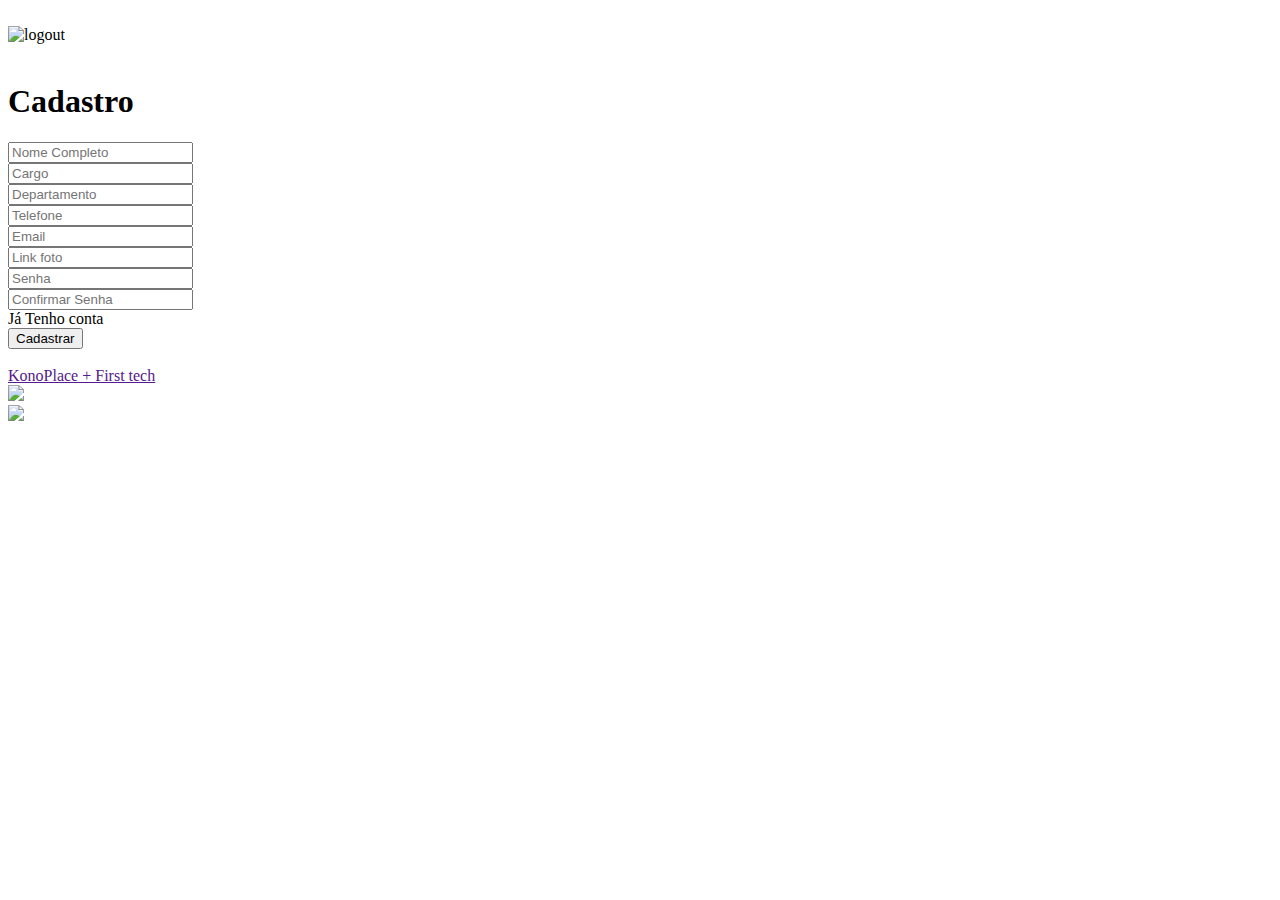
==== src/main/resources/templates/index.html @ 281c36be "changed html tag" ====
<!DOCTYPE html SYSTEM "http://www.thymeleaf.org/dtd/xhtml1-strict-thymeleaf-spring4-4.dtd">
<html xmlns="http://www.w3.org/1999/xhtml" xmlns:th="http://www.thymeleaf.org" lang="pt-br">

<head>
  <meta charset="UTF-8">
  <meta http-equiv="X-UA-Compatible" content="IE=edge">
  <meta name="viewport" content="width=device-width, initial-scale=1.0">
  <title>KonoPlace</title>
  <!-- CSS only -->
  <link href="https://cdn.jsdelivr.net/npm/bootstrap@5.2.0-beta1/dist/css/bootstrap.min.css" rel="stylesheet"
    integrity="sha384-0evHe/X+R7YkIZDRvuzKMRqM+OrBnVFBL6DOitfPri4tjfHxaWutUpFmBp4vmVor" crossorigin="anonymous">
  <link rel="preconnect" href="https://fonts.googleapis.com">
  <link rel="preconnect" href="https://fonts.gstatic.com" crossorigin>
  <link
    href="https://fonts.googleapis.com/css2?family=Poppins:ital,wght@0,100;0,200;0,300;0,400;0,500;0,600;0,700;0,800;0,900;1,100;1,200;1,300;1,400;1,500;1,600;1,700;1,800;1,900&display=swap"
    rel="stylesheet">
  <link rel="stylesheet" th:href="@{/styles/styles.css}">
  <link rel="shortcut icon" th:href="@{/assets/orange-logo.png}" type="image/x-icon">
</head>

<body>

  <header>
    <div class="container-fluid" th:style="@{background:var(--dark-100)}">

      <nav class="navbar">
        <div class="container-fluid align-content-center">
          <a class="navbar-brand " href="#"><img th:src="@{/assets/text-logo-test.png}" alt=""
              th:style="@{width:150px}"></a>
          <div class="d-flex" role="search">
            <span class="navbar-text ">
              <img id="element" src="https://img.icons8.com/ios-glyphs/30/white/moon-symbol.png" class="icon mx-3"
                alt="logout" />
          </div>

        </div>

      </nav>

    </div>
  </header>


  <main>
    <div class="container-fluid">

      <div class="row align-items-center justify-content-center" style="background-color: var(--bg);">
        <div class="col-md-6 col-sm-5 col-xl-5 col-xxl-6 m-0 p-0">

          <img th:src="@{/assets/woman.png}" alt="" class="rounded mx-auto img-fluid d-block ">
        </div>

        <div class="col-md-6 col-sm-7 col-xl-6 col-xxl-6">
          <div class="container-fluid">
            <form class="m-5 needs-validation" method="POST" th:action="@{register}" th:object="${userModel}">
              <h1 class="mb-3">Cadastro</h1>

              <div class="mb-3">
                <input th:field="*{nome}" id="name" name="nome" type="text" class="form-control" aria-describedby="emailHelp"
                  placeholder="Nome Completo" required>
              </div>
              <div class="mb-3 has-validation">
                <input th:field="*{cargo}" id="validationCustom03" name="cargo" type="text" class="form-control"
                  aria-describedby="emailHelp" placeholder="Cargo" required>
              </div>
              <div class="mb-3">
                <input th:field="*{departamento}" id="departamento" name="departamento" type="text" class="form-control"
                  placeholder="Departamento">
              </div>
              <div class="mb-3">
                <input th:field="*{telefone}" id="phone" name="telefone" type="text" class="form-control" placeholder="Telefone">
              </div>
              <div class="mb-3">
                <input th:field="*{email}" id="email" name="email" type="email" class="form-control" placeholder="Email">
              </div>
              <div class="mb-3">
                <input th:field="*{foto}" id="foto" name="foto" type="text" class="form-control" placeholder="Link foto">
              </div>
              <div class="mb-3">
                <input id="pass" name="pass" type="password" class="form-control" placeholder="Senha">
              </div>
              <div class="mb-3">
                <input th:field="*{senha}" id="pass-confirm" name="senha" type="password" class="form-control"
                  placeholder="Confirmar Senha">
              </div>
              <div class="mb-3">
                <input th:field="*{role}"  hidden value="USER" name="role" class="form-control"/>

              </div>

              <div class="mb-3 d-flex justify-content-end">
                <a th:href="@{login}">Já Tenho conta</a>

              </div>
              <button type="submit" class="btn btn-outline-secondary">Cadastrar</button>

            </form>
          </div>


        </div>


      </div>



    </div>


  </main>

  <footer class="container-fluid text-white" style="background:var(--dark-100)">
    <div class="container">
      <div class="row align-items-center  justify-content-center">
        <div class="col-sm-4 col-md-6">
          <img th:src="@{/assets/cropped-img-logo-FT.png}" class="logo-icon " alt="">
        </div>
        <div class="col-sm-4 col-md-3">
          <li class="nav-item">
            <a class="nav-link" aria-current="page" href="">KonoPlace + First tech</a>
          </li>
        </div>

        <div class="col-sm-2 col-md-2">

          <div class="row align-items-center">

            <li class="nav-item col-md-4 col-sm-3">
              <a href="https://www.instagram.com/firsttechbr/" target=_blank class="nav-link text-white mx-3"><img
                  src="https://img.icons8.com/fluency/30/undefined/instagram-new.png" /></a>
            </li>





            <li class="nav-item col-md-6 col-sm-4">
              <a href="https://www.linkedin.com/company/first-tech/mycompany/" target=_blank
                class="nav-link text-white ">
                <img src="https://img.icons8.com/color/30/undefined/linkedin.png" /></a>
            </li>







          </div>

        </div>
      </div>
    </div>
  </footer>





  <!-- JavaScript Bundle with Popper -->
  <script th:src="@{/js/js.js}"></script>
  <script th:src="@{/js/trocarcordefundo.js}"></script>

  <script src="https://cdn.jsdelivr.net/npm/bootstrap@5.2.0-beta1/dist/js/bootstrap.bundle.min.js"
    integrity="sha384-pprn3073KE6tl6bjs2QrFaJGz5/SUsLqktiwsUTF55Jfv3qYSDhgCecCxMW52nD2"
    crossorigin="anonymous"></script>





</body>

</html>
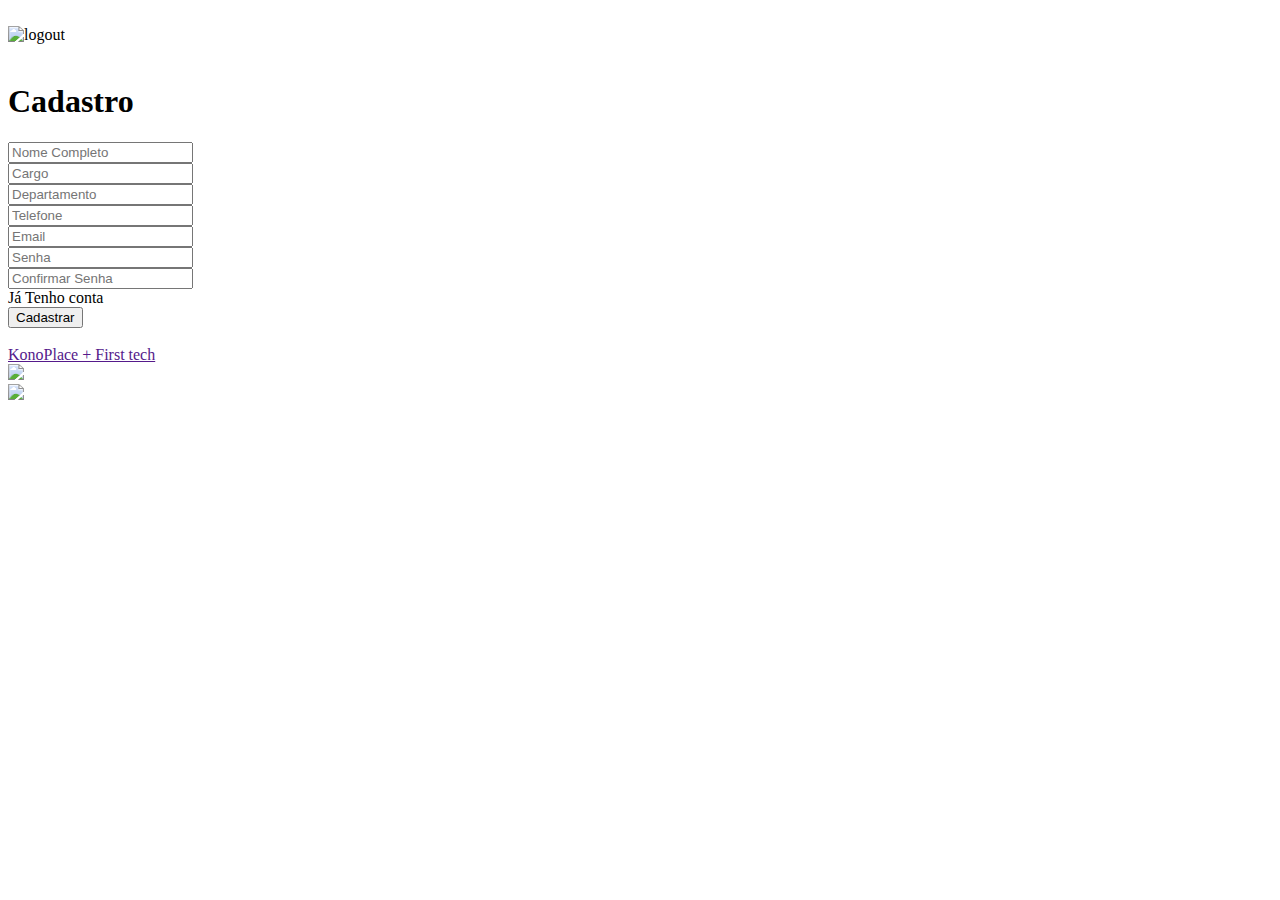
==== commit 69fc1067: "added path for logo" ====
--- a/src/main/resources/templates/index.html
+++ b/src/main/resources/templates/index.html
@@ -31,6 +31,7 @@
             <span class="navbar-text ">
               <img id="element" src="https://img.icons8.com/ios-glyphs/30/white/moon-symbol.png" class="icon mx-3"
                 alt="logout" />
+            </span>
           </div>
 
         </div>
@@ -47,7 +48,7 @@
       <div class="row align-items-center justify-content-center" style="background-color: var(--bg);">
         <div class="col-md-6 col-sm-5 col-xl-5 col-xxl-6 m-0 p-0">
 
-          <img th:src="@{/assets/woman.png}" alt="" class="rounded mx-auto img-fluid d-block ">
+          <img th:src="@{/assets/joi-cover-2.png}" alt="" class="rounded mx-auto img-fluid d-block ">
         </div>
 
         <div class="col-md-6 col-sm-7 col-xl-6 col-xxl-6">
@@ -56,8 +57,8 @@
               <h1 class="mb-3">Cadastro</h1>
 
               <div class="mb-3">
-                <input th:field="*{nome}" id="name" name="nome" type="text" class="form-control" aria-describedby="emailHelp"
-                  placeholder="Nome Completo" required>
+                <input th:field="*{nome}" id="name" name="nome" type="text" class="form-control"
+                  aria-describedby="emailHelp" placeholder="Nome Completo" required>
               </div>
               <div class="mb-3 has-validation">
                 <input th:field="*{cargo}" id="validationCustom03" name="cargo" type="text" class="form-control"
@@ -68,14 +69,14 @@
                   placeholder="Departamento">
               </div>
               <div class="mb-3">
-                <input th:field="*{telefone}" id="phone" name="telefone" type="text" class="form-control" placeholder="Telefone">
+                <input th:field="*{telefone}" id="phone" name="telefone" type="text" class="form-control"
+                  placeholder="Telefone">
               </div>
               <div class="mb-3">
-                <input th:field="*{email}" id="email" name="email" type="email" class="form-control" placeholder="Email">
+                <input th:field="*{email}" id="email" name="email" type="email" class="form-control"
+                  placeholder="Email">
               </div>
-              <div class="mb-3">
-                <input th:field="*{foto}" id="foto" name="foto" type="text" class="form-control" placeholder="Link foto">
-              </div>
+
               <div class="mb-3">
                 <input id="pass" name="pass" type="password" class="form-control" placeholder="Senha">
               </div>
@@ -84,7 +85,7 @@
                   placeholder="Confirmar Senha">
               </div>
               <div class="mb-3">
-                <input th:field="*{role}"  hidden value="USER" name="role" class="form-control"/>
+                <input th:field="*{role}" hidden value="USER" name="role" class="form-control" />
 
               </div>
 
@@ -131,22 +132,11 @@
                   src="https://img.icons8.com/fluency/30/undefined/instagram-new.png" /></a>
             </li>
 
-
-
-
-
             <li class="nav-item col-md-6 col-sm-4">
               <a href="https://www.linkedin.com/company/first-tech/mycompany/" target=_blank
                 class="nav-link text-white ">
                 <img src="https://img.icons8.com/color/30/undefined/linkedin.png" /></a>
             </li>
-
-
-
-
-
-
-
           </div>
 
         </div>
@@ -155,7 +145,12 @@
   </footer>
 
 
+  <script th:inline="javascript">
+    function verifyData(event) {
+      event.preventDefault();
+    }
 
+  </script>
 
 
   <!-- JavaScript Bundle with Popper -->
